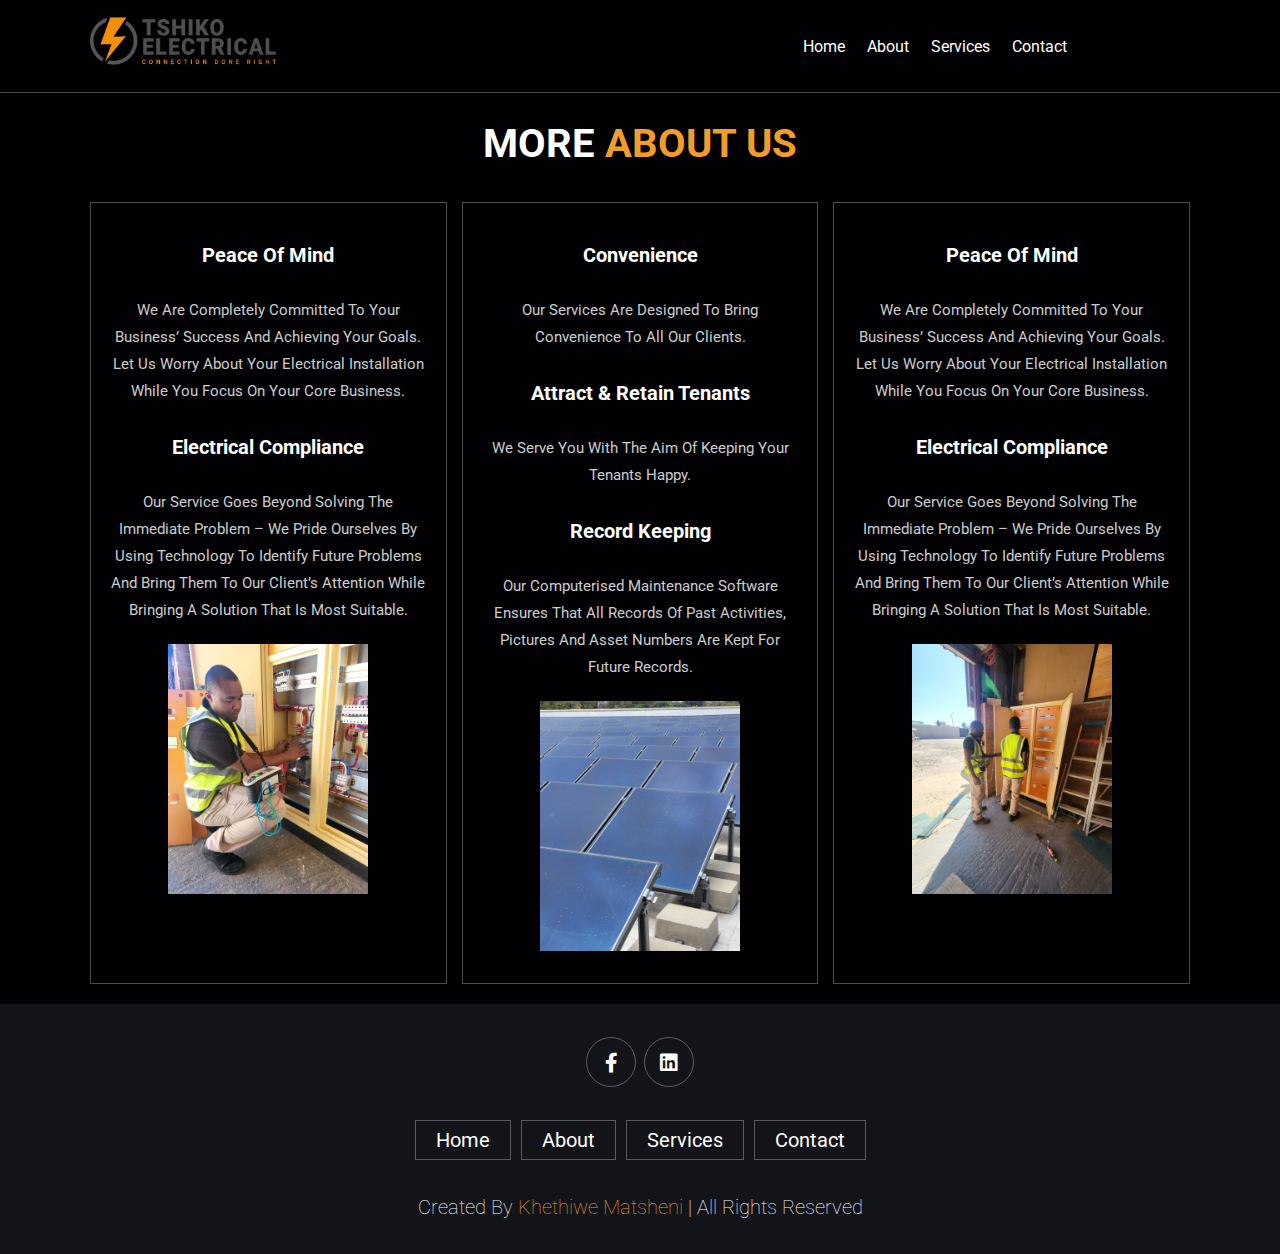
==== learn.html @ 22015bd5 "final" ====
<!DOCTYPE html>
<html lang="en">
<head>
    <meta charset="UTF-8">
    <meta http-equiv="X-UA-Compatible" content="IE=edge">
    <meta name="viewport" content="width=device-width, initial-scale=1.0">
    <title>Tshiko Electrical</title>

    <!-- font awesome cdn link  -->
    <link rel="stylesheet" href="https://cdnjs.cloudflare.com/ajax/libs/font-awesome/5.15.4/css/all.min.css">

    <!-- custom css file link  -->
    <link rel="stylesheet" href="css/style.css">

</head>
<body>
    
    <!-- header section starts  -->

    <header class="header">

    <a href="#" class="logo">
        <img src="images/IMG-20221024-WA0004.jpg" alt="">
    </a>

    <nav class="navbar" style="
        margin-left: 400px;">
            <a href="index.html">home</a>
            <a href="#about">about</a>
            <a href="#services">services</a>
            <a href="#contact">contact</a>
        </nav>

    <div class="icons">
        <div class="fas fa-bars" id="menu-btn"></div>
    </div>

    </header>

    <section class="review" id="review" style="
        margin-top: 100px;">

        <h1 class="heading"> more <span>about us</span> </h1>
    
        <div class="box-container">
    
            <div class="box">
                    <h3>Peace of Mind</h3>
                    <p>We are completely committed to
                    your business’ success and
                    achieving your goals. Let us worry
                    about your electrical installation
                    while you focus on your core
                    business.</p>

                    <h3>Electrical Compliance</h3>
                    <p>Our service goes beyond solving the
                    immediate problem – we pride
                    ourselves by using technology to
                    identify future problems and bring
                    them to our client’s attention while
                    bringing a solution that is most suitable.</p>
                
                <img src="images/IMG-20221025-WA0003.jpg" class="user" alt="">
            </div>
    
            <div class="box">
                  
                <h3>Convenience</h3>
                <p>Our services are designed to
                bring convenience to all our
                clients.</p>

                <h3>Attract &amp; Retain Tenants</h3>
                <p>We serve you with the aim of
                keeping your tenants happy.</p>

                <h3>Record Keeping</h3>
                <p>Our computerised
                maintenance software ensures
                that all records of past
                activities, pictures and asset
                numbers are kept for future
                records.</p>  
                
                <img src="images/IMG-20221024-WA0003.jpg" class="user" alt="">
            </div>
            
            <div class="box">
                    <h3>Peace of Mind</h3>
                    <p>We are completely committed to
                    your business’ success and
                    achieving your goals. Let us worry
                    about your electrical installation
                    while you focus on your core
                    business.</p>

                    <h3>Electrical Compliance</h3>
                    <p>Our service goes beyond solving the
                    immediate problem – we pride
                    ourselves by using technology to
                    identify future problems and bring
                    them to our client’s attention while
                    bringing a solution that is most suitable.</p>
                
                <img src="images/IMG-20221025-WA0005.jpg" class="user" alt="">
            </div>
    
        </div>
    
    </section>

    <!-- footer section starts  -->

    <section class="footer">

    <div class="share">
        <a href="#" class="fab fa-facebook-f"></a>
        <a href="#" class="fab fa-linkedin"></a>
    </div>

    <div class="links">
        <a href="#">home</a>
        <a href="#">about</a>
        <a href="#">services</a>
        <a href="#">contact</a>
      
    </div>

    <div class="credit">created by <span>Khethiwe Matsheni</span> | all rights reserved</div>

    </section>

    <!-- footer section ends -->

















    <!-- custom js file link  -->
    <script src="js/script.js"></script>

</body>
</html>
---- css/style.css ----
@import url('https://fonts.googleapis.com/css2?family=Roboto:wght@100;300;400;500;700&display=swap');

:root{
    --main-color:#f19c2d;
    --black:#13131a;
    --bg:#010103;
    --border:.1rem solid rgba(255,255,255,.3);
}

*{
    font-family: 'Roboto', sans-serif;
    margin:0; padding:0;
    box-sizing: border-box;
    outline: none; border:none;
    text-decoration: none;
    text-transform: capitalize;
    transition: .2s linear;
}

html{
    font-size: 62.5%;
    overflow-x: hidden;
    scroll-padding-top: 9rem;
    scroll-behavior: smooth;
}

html::-webkit-scrollbar{
    width: .8rem;
}

html::-webkit-scrollbar-track{
    background: transparent;
}

html::-webkit-scrollbar-thumb{
    background: #fff;
    border-radius: 5rem;
}

body{
    background: var(--bg);
}

section{
    padding:2rem 7%;
}

.heading{
    text-align: center;
    color:#fff;
    text-transform: uppercase;
    padding-bottom: 3.5rem;
    font-size: 4rem;
}

.heading span{
    color:var(--main-color);
    text-transform: uppercase;
}

.btn{
    margin-top: 1rem;
    display: inline-block;
    padding:.9rem 3rem;
    font-size: 1.7rem;
    color:#fff;
    background: var(--main-color);
    cursor: pointer;
}

.btn:hover{
    letter-spacing: .2rem;
}

.header{
    background: var(--bg);
    display: flex;
    align-items: center;
    justify-content: space-between;
    padding:1.5rem 7%;
    border-bottom: var(--border);
    position: fixed;
    top:0; left: 0; right: 0;
    z-index: 1000;
}

.header .logo img{
    height: 6rem;
}

.header .navbar a{
    margin:0 1rem;
    font-size: 1.6rem;
    color:#fff;
}

.header .navbar a:hover{
    color:var(--main-color);
    border-bottom: .1rem solid var(--main-color);
    padding-bottom: .5rem;
}

.header .icons div{
    color:#fff;
    cursor: pointer;
    font-size: 2.5rem;
    margin-left: 2rem;
}

.header .icons div:hover{
    color:var(--main-color);
}

#menu-btn{
    display: none;
}

.header .search-form{
    position: absolute;
    top:115%; right: 7%;
    background: #fff;
    width: 50rem;
    height: 5rem;
    display: flex;
    align-items: center;
    transform: scaleY(0);
    transform-origin: top;
}

.header .search-form.active{
    transform: scaleY(1);
}

.header .search-form input{
    height: 100%;
    width: 100%;
    font-size: 1.6rem;
    color:var(--black);
    padding:1rem;
    text-transform: none;
}

.header .search-form label{
    cursor: pointer;
    font-size: 2.2rem;
    margin-right: 1.5rem;
    color:var(--black);
}

.header .search-form label:hover{
    color:var(--main-color);
}

.header .cart-items-container{
    position: absolute;
    top:100%; right: -100%;
    height: calc(100vh - 9.5rem);
    width: 35rem;
    background: #fff;
    padding:0 1.5rem;
}

.header .cart-items-container.active{
    right: 0;
}

.header .cart-items-container .cart-item{
    position: relative;
    margin:2rem 0;
    display: flex;
    align-items: center;
    gap:1.5rem;
}

.header .cart-items-container .cart-item .fa-times{
    position: absolute;
    top:1rem; right: 1rem;
    font-size: 2rem;
    cursor: pointer;
    color: var(--black);
}

.header .cart-items-container .cart-item .fa-times:hover{
    color:var(--main-color);
}

.header .cart-items-container .cart-item img{
    height: 7rem;
}

.header .cart-items-container .cart-item .content h3{
    font-size: 2rem;
    color:var(--black);
    padding-bottom: .5rem;
}

.header .cart-items-container .cart-item .content .price{
    font-size: 1.5rem;
    color:var(--main-color);
}

.header .cart-items-container .btn{
    width: 100%;
    text-align: center;
}

.home{
    min-height: 100vh;
    display: flex;
    align-items: center;
    background:url(../images/Electrical-Wiring.jpg) no-repeat;
    background-size: cover;
    background-position: center;
}

.home .content{
    max-width: 60rem;
}

.home .content h3{
    font-size: 6rem;
    text-transform: uppercase;
    color:#fff;
}

.home .content p{
    font-size: 2rem;
    font-weight: lighter;
    line-height: 1.8;
    padding:1rem 0;
    color:#eee;
}

.about .row{
    display: flex;
    align-items: center;
    background:var(--black);
    flex-wrap: wrap;
}

.about .row .image{
    flex:1 1 45rem;
}

.about .row .image img{
    width: 100%;
}
.about .row .content{
    flex:1 1 45rem;
    padding:2rem;
}

.about .row .content h3{
    font-size: 3rem;
    color:#fff;
}

.about .row .content p{
    font-size: 1.6rem;
    color:#ccc;
    padding:1rem 0;
    line-height: 1.8;
}

.services .serv-content{
    display: flex;
    flex-wrap: wrap;
    align-items: center;
    justify-content: space-between;
}
.services .row{
    display: flex;
    align-items: center;
    background:var(--black);
    flex-wrap: wrap;
}

.services .row .image{
    flex:1 1 45rem;
}

.services .row .image img{
    width: 100%;
}
.services .row .content{
    flex:1 1 45rem;
    padding:2rem;
}

.services .row .content h3{
    font-size: 3rem;
    color:#fff;
}

.services .row .content p{
    font-size: 1.6rem;
    color:#ccc;
    padding:1rem 0;
    line-height: 1.8;
}

.services .row .content li{
    font-size: 1.6rem;
    color:#ccc;
    padding:1rem 0;
    line-height: 1.8;
}

.services .serv-content .card{
    width: calc(33% - 20px);
    background: #222;
    text-align: center;
    border-radius: 6px;
    padding: 50px 25px;
    cursor: pointer;
    transition: all 0.3s ease;
}
.services .serv-content .card .box{
    transition: all 0.3s ease;
}
.services .serv-content .card i{
    font-size: 50px;
    color: #f19c2d;
    transition: color 0.3s ease;
}

.services .serv-content .card .text{
    font-size: 25px;
    font-weight: 500;
    margin: 10px 0 7px 0;
    color:#f19c2d;
}

.services .serv-content .card{
    width: calc(50% - 10px);
    margin-bottom: 20px;
}

.review .box-container{
    display: grid;
    grid-template-columns: repeat(auto-fit, minmax(30rem, 1fr));
    gap:1.5rem;
}

.review .box-container .box{
    border:var(--border);
    text-align: center;
    padding:3rem 2rem;
}

.review .box-container .box p{
    font-size: 1.5rem;
    line-height: 1.8;
    color:#ccc;
    padding:2rem 0;
}

.review .box-container .box .user{
    height: 250px;
    width: 200px;
    object-fit: cover;
}

.review .box-container .box h3{
    padding:1rem 0;
    font-size: 2rem;
    color:#fff;
}

.review .box-container .box .stars i{
    font-size: 1.5rem;
    color:var(--main-color);
}


.contact .row{
    display: flex;
    background:var(--black);
    flex-wrap: wrap;
    gap:1rem;
}

.contact .row .map{
    flex:1 1 45rem;
    width: 100%;
    object-fit: cover;
}

.contact .row{
    flex:1 1 45rem;
    padding:5rem 2rem;
    text-align: center;
    color: #f19c2d;
}

.contact .row h3{
    text-transform: uppercase;
    font-size: 3.5rem;
    color:#fff;
}

.contact .row p{
    font-size: medium;
    color: white;
}

.contact .row head{
    height: 30px;
}

.contact .row .inputBox{
    display: flex;
    align-items: center;
    margin-top: 2rem;
    margin-bottom: 2rem;
    background:var(--bg);
    border:var(--border);
}

.contact .row .inputBox span{
    color:#fff;
    font-size: 2rem;
    padding-left: 2rem;
}

.contact .row .inputBox input{
    width: 100%;
    padding:2rem;
    font-size: 1.7rem;
    color:#fff;
    text-transform: none;
    background:none;
}


.footer{
    background:var(--black);
    text-align: center;
}

.footer .share{
    padding:1rem 0;
}

.footer .share a{
    height: 5rem;
    width: 5rem;
    line-height: 5rem;
    font-size: 2rem;
    color:#fff;
    border:var(--border);
    margin:.3rem;
    border-radius: 50%;
}

.footer .share a:hover{
    background-color: var(--main-color);
}

.footer .links{
    display: flex;
    justify-content: center;
    flex-wrap: wrap;
    padding:2rem 0;
    gap:1rem;
}

.footer .links a{
    padding:.7rem 2rem;
    color:#fff;
    border:var(--border);
    font-size: 2rem;
}

.footer .links a:hover{
    background:var(--main-color);
}

.footer .credit{
    font-size: 2rem;
    color:#fff;
    font-weight: lighter;
    padding:1.5rem;
}

.footer .credit span{
    color:var(--main-color);
}













/* media queries  */
@media (max-width:991px){

    html{
        font-size: 55%;
    }

    .header{
        padding:1.5rem 2rem;
    }

    section{
        padding:2rem;
    }

}

@media (max-width:768px){

    #menu-btn{
        display: inline-block;
    }

    .header .navbar{
        position: absolute;
        top:100%; right: -100%;
        background: #fff;
        width: 30rem;
        height: calc(100vh - 9.5rem);
    }

    .header .navbar.active{
        right:0;
    }

    .header .navbar a{
        color:var(--black);
        display: block;
        margin:1.5rem;
        padding:.5rem;
        font-size: 2rem;
    }

    .header .search-form{
        width: 90%;
        right: 2rem;
    }

    .home{
        background-position: left;
        justify-content: center;
        text-align: center;
    }

    .home .content h3{
        font-size: 4.5rem;
    }

    .home .content p{
        font-size: 1.5rem;
    }

}

@media (max-width:450px){

    html{
        font-size: 50%;
    }

}
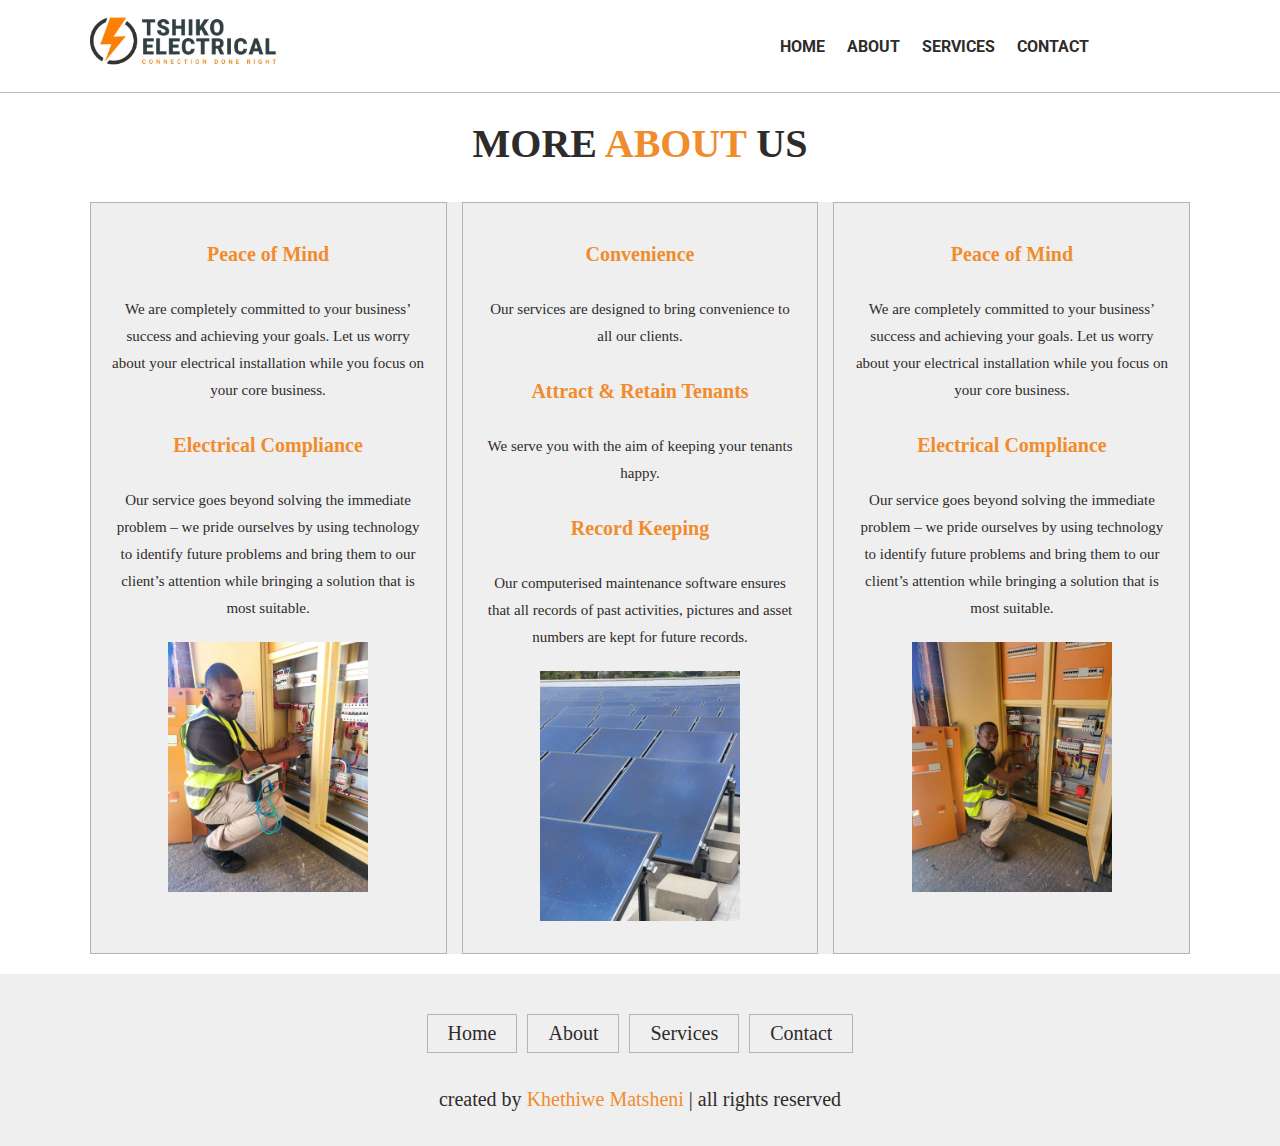
==== commit 6b0cdb69: "Add files via upload" ====
--- a/learn.html
+++ b/learn.html
@@ -1,156 +1,151 @@
-<!DOCTYPE html>
-<html lang="en">
-<head>
-    <meta charset="UTF-8">
-    <meta http-equiv="X-UA-Compatible" content="IE=edge">
-    <meta name="viewport" content="width=device-width, initial-scale=1.0">
-    <title>Tshiko Electrical</title>
-
-    <!-- font awesome cdn link  -->
-    <link rel="stylesheet" href="https://cdnjs.cloudflare.com/ajax/libs/font-awesome/5.15.4/css/all.min.css">
-
-    <!-- custom css file link  -->
-    <link rel="stylesheet" href="css/style.css">
-
-</head>
-<body>
-    
-    <!-- header section starts  -->
-
-    <header class="header">
-
-    <a href="#" class="logo">
-        <img src="images/IMG-20221024-WA0004.jpg" alt="">
-    </a>
-
-    <nav class="navbar" style="
-        margin-left: 400px;">
-            <a href="index.html">home</a>
-            <a href="#about">about</a>
-            <a href="#services">services</a>
-            <a href="#contact">contact</a>
-        </nav>
-
-    <div class="icons">
-        <div class="fas fa-bars" id="menu-btn"></div>
-    </div>
-
-    </header>
-
-    <section class="review" id="review" style="
-        margin-top: 100px;">
-
-        <h1 class="heading"> more <span>about us</span> </h1>
-    
-        <div class="box-container">
-    
-            <div class="box">
-                    <h3>Peace of Mind</h3>
-                    <p>We are completely committed to
-                    your business’ success and
-                    achieving your goals. Let us worry
-                    about your electrical installation
-                    while you focus on your core
-                    business.</p>
-
-                    <h3>Electrical Compliance</h3>
-                    <p>Our service goes beyond solving the
-                    immediate problem – we pride
-                    ourselves by using technology to
-                    identify future problems and bring
-                    them to our client’s attention while
-                    bringing a solution that is most suitable.</p>
-                
-                <img src="images/IMG-20221025-WA0003.jpg" class="user" alt="">
-            </div>
-    
-            <div class="box">
-                  
-                <h3>Convenience</h3>
-                <p>Our services are designed to
-                bring convenience to all our
-                clients.</p>
-
-                <h3>Attract &amp; Retain Tenants</h3>
-                <p>We serve you with the aim of
-                keeping your tenants happy.</p>
-
-                <h3>Record Keeping</h3>
-                <p>Our computerised
-                maintenance software ensures
-                that all records of past
-                activities, pictures and asset
-                numbers are kept for future
-                records.</p>  
-                
-                <img src="images/IMG-20221024-WA0003.jpg" class="user" alt="">
-            </div>
-            
-            <div class="box">
-                    <h3>Peace of Mind</h3>
-                    <p>We are completely committed to
-                    your business’ success and
-                    achieving your goals. Let us worry
-                    about your electrical installation
-                    while you focus on your core
-                    business.</p>
-
-                    <h3>Electrical Compliance</h3>
-                    <p>Our service goes beyond solving the
-                    immediate problem – we pride
-                    ourselves by using technology to
-                    identify future problems and bring
-                    them to our client’s attention while
-                    bringing a solution that is most suitable.</p>
-                
-                <img src="images/IMG-20221025-WA0005.jpg" class="user" alt="">
-            </div>
-    
-        </div>
-    
-    </section>
-
-    <!-- footer section starts  -->
-
-    <section class="footer">
-
-    <div class="share">
-        <a href="#" class="fab fa-facebook-f"></a>
-        <a href="#" class="fab fa-linkedin"></a>
-    </div>
-
-    <div class="links">
-        <a href="#">home</a>
-        <a href="#">about</a>
-        <a href="#">services</a>
-        <a href="#">contact</a>
-      
-    </div>
-
-    <div class="credit">created by <span>Khethiwe Matsheni</span> | all rights reserved</div>
-
-    </section>
-
-    <!-- footer section ends -->
-
-
-
-
-
-
-
-
-
-
-
-
-
-
-
-
-
-    <!-- custom js file link  -->
-    <script src="js/script.js"></script>
-
-</body>
+<!DOCTYPE html>
+<html lang="en">
+<head>
+    <meta charset="UTF-8">
+    <meta http-equiv="X-UA-Compatible" content="IE=edge">
+    <meta name="viewport" content="width=device-width, initial-scale=1.0">
+    <title>Tshiko Electrical</title>
+
+    <!-- font awesome cdn link  -->
+    <link rel="stylesheet" href="https://cdnjs.cloudflare.com/ajax/libs/font-awesome/5.15.4/css/all.min.css">
+
+    <!-- custom css file link  -->
+    <link rel="stylesheet" href="css/style.css">
+
+</head>
+<body>
+    
+    <!-- header section starts  -->
+
+    <header class="header">
+
+    <a href="#" class="logo">
+        <img src="images/IMG-20221024-WA0005.jpg" alt="">
+    </a>
+
+    <nav class="navbar" style="
+        margin-left: 400px;">
+            <a href="index.html"><b>home</b></a>
+            <a href="#about"><b>about</b></a>
+            <a href="#services"><b>services</b></a>
+            <a href="#contact"><b>contact</b></a>
+        </nav>
+
+    <div class="icons">
+        <div class="fas fa-bars" id="menu-btn"></div>
+    </div>
+
+    </header>
+
+    <section class="review" id="review" style="
+        margin-top: 100px;">
+
+        <h1 class="heading"> more <span>about</span> us </h1>
+    
+        <div class="box-container">
+    
+            <div class="box">
+                    <h3>Peace of Mind</h3>
+                    <p>We are completely committed to
+                    your business’ success and
+                    achieving your goals. Let us worry
+                    about your electrical installation
+                    while you focus on your core
+                    business.</p>
+
+                    <h3>Electrical Compliance</h3>
+                    <p>Our service goes beyond solving the
+                    immediate problem – we pride
+                    ourselves by using technology to
+                    identify future problems and bring
+                    them to our client’s attention while
+                    bringing a solution that is most suitable.</p>
+                
+                <img src="images/IMG-20221025-WA0003.jpg" class="user" alt="">
+            </div>
+    
+            <div class="box">
+                  
+                <h3>Convenience</h3>
+                <p>Our services are designed to
+                bring convenience to all our
+                clients.</p>
+
+                <h3>Attract &amp; Retain Tenants</h3>
+                <p>We serve you with the aim of
+                keeping your tenants happy.</p>
+
+                <h3>Record Keeping</h3>
+                <p>Our computerised
+                maintenance software ensures
+                that all records of past
+                activities, pictures and asset
+                numbers are kept for future
+                records.</p>  
+                
+                <img src="images/IMG-20221024-WA0003.jpg" class="user" alt="">
+            </div>
+            
+            <div class="box">
+                    <h3>Peace of Mind</h3>
+                    <p>We are completely committed to
+                    your business’ success and
+                    achieving your goals. Let us worry
+                    about your electrical installation
+                    while you focus on your core
+                    business.</p>
+
+                    <h3>Electrical Compliance</h3>
+                    <p>Our service goes beyond solving the
+                    immediate problem – we pride
+                    ourselves by using technology to
+                    identify future problems and bring
+                    them to our client’s attention while
+                    bringing a solution that is most suitable.</p>
+                
+                <img src="images/IMG-20221025-WA0004.jpg" class="user" alt="">
+            </div>
+    
+        </div>
+    
+    </section>
+
+    <!-- footer section starts  -->
+
+    <section class="footer">
+
+    <div class="links">
+        <a href="index.html">Home</a>
+        <a href="#">About</a>
+        <a href="#">Services</a>
+        <a href="#">Contact</a>
+      
+    </div>
+
+    <div class="credit">created by <span>Khethiwe Matsheni</span> | all rights reserved</div>
+
+    </section>
+
+    <!-- footer section ends -->
+
+
+
+
+
+
+
+
+
+
+
+
+
+
+
+
+
+    <!-- custom js file link  -->
+    <script src="js/script.js"></script>
+
+</body>
 </html>--- a/css/style.css
+++ b/css/style.css
@@ -1,573 +1,588 @@
-@import url('https://fonts.googleapis.com/css2?family=Roboto:wght@100;300;400;500;700&display=swap');
-
-:root{
-    --main-color:#f19c2d;
-    --black:#13131a;
-    --bg:#010103;
-    --border:.1rem solid rgba(255,255,255,.3);
-}
-
-*{
-    font-family: 'Roboto', sans-serif;
-    margin:0; padding:0;
-    box-sizing: border-box;
-    outline: none; border:none;
-    text-decoration: none;
-    text-transform: capitalize;
-    transition: .2s linear;
-}
-
-html{
-    font-size: 62.5%;
-    overflow-x: hidden;
-    scroll-padding-top: 9rem;
-    scroll-behavior: smooth;
-}
-
-html::-webkit-scrollbar{
-    width: .8rem;
-}
-
-html::-webkit-scrollbar-track{
-    background: transparent;
-}
-
-html::-webkit-scrollbar-thumb{
-    background: #fff;
-    border-radius: 5rem;
-}
-
-body{
-    background: var(--bg);
-}
-
-section{
-    padding:2rem 7%;
-}
-
-.heading{
-    text-align: center;
-    color:#fff;
-    text-transform: uppercase;
-    padding-bottom: 3.5rem;
-    font-size: 4rem;
-}
-
-.heading span{
-    color:var(--main-color);
-    text-transform: uppercase;
-}
-
-.btn{
-    margin-top: 1rem;
-    display: inline-block;
-    padding:.9rem 3rem;
-    font-size: 1.7rem;
-    color:#fff;
-    background: var(--main-color);
-    cursor: pointer;
-}
-
-.btn:hover{
-    letter-spacing: .2rem;
-}
-
-.header{
-    background: var(--bg);
-    display: flex;
-    align-items: center;
-    justify-content: space-between;
-    padding:1.5rem 7%;
-    border-bottom: var(--border);
-    position: fixed;
-    top:0; left: 0; right: 0;
-    z-index: 1000;
-}
-
-.header .logo img{
-    height: 6rem;
-}
-
-.header .navbar a{
-    margin:0 1rem;
-    font-size: 1.6rem;
-    color:#fff;
-}
-
-.header .navbar a:hover{
-    color:var(--main-color);
-    border-bottom: .1rem solid var(--main-color);
-    padding-bottom: .5rem;
-}
-
-.header .icons div{
-    color:#fff;
-    cursor: pointer;
-    font-size: 2.5rem;
-    margin-left: 2rem;
-}
-
-.header .icons div:hover{
-    color:var(--main-color);
-}
-
-#menu-btn{
-    display: none;
-}
-
-.header .search-form{
-    position: absolute;
-    top:115%; right: 7%;
-    background: #fff;
-    width: 50rem;
-    height: 5rem;
-    display: flex;
-    align-items: center;
-    transform: scaleY(0);
-    transform-origin: top;
-}
-
-.header .search-form.active{
-    transform: scaleY(1);
-}
-
-.header .search-form input{
-    height: 100%;
-    width: 100%;
-    font-size: 1.6rem;
-    color:var(--black);
-    padding:1rem;
-    text-transform: none;
-}
-
-.header .search-form label{
-    cursor: pointer;
-    font-size: 2.2rem;
-    margin-right: 1.5rem;
-    color:var(--black);
-}
-
-.header .search-form label:hover{
-    color:var(--main-color);
-}
-
-.header .cart-items-container{
-    position: absolute;
-    top:100%; right: -100%;
-    height: calc(100vh - 9.5rem);
-    width: 35rem;
-    background: #fff;
-    padding:0 1.5rem;
-}
-
-.header .cart-items-container.active{
-    right: 0;
-}
-
-.header .cart-items-container .cart-item{
-    position: relative;
-    margin:2rem 0;
-    display: flex;
-    align-items: center;
-    gap:1.5rem;
-}
-
-.header .cart-items-container .cart-item .fa-times{
-    position: absolute;
-    top:1rem; right: 1rem;
-    font-size: 2rem;
-    cursor: pointer;
-    color: var(--black);
-}
-
-.header .cart-items-container .cart-item .fa-times:hover{
-    color:var(--main-color);
-}
-
-.header .cart-items-container .cart-item img{
-    height: 7rem;
-}
-
-.header .cart-items-container .cart-item .content h3{
-    font-size: 2rem;
-    color:var(--black);
-    padding-bottom: .5rem;
-}
-
-.header .cart-items-container .cart-item .content .price{
-    font-size: 1.5rem;
-    color:var(--main-color);
-}
-
-.header .cart-items-container .btn{
-    width: 100%;
-    text-align: center;
-}
-
-.home{
-    min-height: 100vh;
-    display: flex;
-    align-items: center;
-    background:url(../images/Electrical-Wiring.jpg) no-repeat;
-    background-size: cover;
-    background-position: center;
-}
-
-.home .content{
-    max-width: 60rem;
-}
-
-.home .content h3{
-    font-size: 6rem;
-    text-transform: uppercase;
-    color:#fff;
-}
-
-.home .content p{
-    font-size: 2rem;
-    font-weight: lighter;
-    line-height: 1.8;
-    padding:1rem 0;
-    color:#eee;
-}
-
-.about .row{
-    display: flex;
-    align-items: center;
-    background:var(--black);
-    flex-wrap: wrap;
-}
-
-.about .row .image{
-    flex:1 1 45rem;
-}
-
-.about .row .image img{
-    width: 100%;
-}
-.about .row .content{
-    flex:1 1 45rem;
-    padding:2rem;
-}
-
-.about .row .content h3{
-    font-size: 3rem;
-    color:#fff;
-}
-
-.about .row .content p{
-    font-size: 1.6rem;
-    color:#ccc;
-    padding:1rem 0;
-    line-height: 1.8;
-}
-
-.services .serv-content{
-    display: flex;
-    flex-wrap: wrap;
-    align-items: center;
-    justify-content: space-between;
-}
-.services .row{
-    display: flex;
-    align-items: center;
-    background:var(--black);
-    flex-wrap: wrap;
-}
-
-.services .row .image{
-    flex:1 1 45rem;
-}
-
-.services .row .image img{
-    width: 100%;
-}
-.services .row .content{
-    flex:1 1 45rem;
-    padding:2rem;
-}
-
-.services .row .content h3{
-    font-size: 3rem;
-    color:#fff;
-}
-
-.services .row .content p{
-    font-size: 1.6rem;
-    color:#ccc;
-    padding:1rem 0;
-    line-height: 1.8;
-}
-
-.services .row .content li{
-    font-size: 1.6rem;
-    color:#ccc;
-    padding:1rem 0;
-    line-height: 1.8;
-}
-
-.services .serv-content .card{
-    width: calc(33% - 20px);
-    background: #222;
-    text-align: center;
-    border-radius: 6px;
-    padding: 50px 25px;
-    cursor: pointer;
-    transition: all 0.3s ease;
-}
-.services .serv-content .card .box{
-    transition: all 0.3s ease;
-}
-.services .serv-content .card i{
-    font-size: 50px;
-    color: #f19c2d;
-    transition: color 0.3s ease;
-}
-
-.services .serv-content .card .text{
-    font-size: 25px;
-    font-weight: 500;
-    margin: 10px 0 7px 0;
-    color:#f19c2d;
-}
-
-.services .serv-content .card{
-    width: calc(50% - 10px);
-    margin-bottom: 20px;
-}
-
-.review .box-container{
-    display: grid;
-    grid-template-columns: repeat(auto-fit, minmax(30rem, 1fr));
-    gap:1.5rem;
-}
-
-.review .box-container .box{
-    border:var(--border);
-    text-align: center;
-    padding:3rem 2rem;
-}
-
-.review .box-container .box p{
-    font-size: 1.5rem;
-    line-height: 1.8;
-    color:#ccc;
-    padding:2rem 0;
-}
-
-.review .box-container .box .user{
-    height: 250px;
-    width: 200px;
-    object-fit: cover;
-}
-
-.review .box-container .box h3{
-    padding:1rem 0;
-    font-size: 2rem;
-    color:#fff;
-}
-
-.review .box-container .box .stars i{
-    font-size: 1.5rem;
-    color:var(--main-color);
-}
-
-
-.contact .row{
-    display: flex;
-    background:var(--black);
-    flex-wrap: wrap;
-    gap:1rem;
-}
-
-.contact .row .map{
-    flex:1 1 45rem;
-    width: 100%;
-    object-fit: cover;
-}
-
-.contact .row{
-    flex:1 1 45rem;
-    padding:5rem 2rem;
-    text-align: center;
-    color: #f19c2d;
-}
-
-.contact .row h3{
-    text-transform: uppercase;
-    font-size: 3.5rem;
-    color:#fff;
-}
-
-.contact .row p{
-    font-size: medium;
-    color: white;
-}
-
-.contact .row head{
-    height: 30px;
-}
-
-.contact .row .inputBox{
-    display: flex;
-    align-items: center;
-    margin-top: 2rem;
-    margin-bottom: 2rem;
-    background:var(--bg);
-    border:var(--border);
-}
-
-.contact .row .inputBox span{
-    color:#fff;
-    font-size: 2rem;
-    padding-left: 2rem;
-}
-
-.contact .row .inputBox input{
-    width: 100%;
-    padding:2rem;
-    font-size: 1.7rem;
-    color:#fff;
-    text-transform: none;
-    background:none;
-}
-
-
-.footer{
-    background:var(--black);
-    text-align: center;
-}
-
-.footer .share{
-    padding:1rem 0;
-}
-
-.footer .share a{
-    height: 5rem;
-    width: 5rem;
-    line-height: 5rem;
-    font-size: 2rem;
-    color:#fff;
-    border:var(--border);
-    margin:.3rem;
-    border-radius: 50%;
-}
-
-.footer .share a:hover{
-    background-color: var(--main-color);
-}
-
-.footer .links{
-    display: flex;
-    justify-content: center;
-    flex-wrap: wrap;
-    padding:2rem 0;
-    gap:1rem;
-}
-
-.footer .links a{
-    padding:.7rem 2rem;
-    color:#fff;
-    border:var(--border);
-    font-size: 2rem;
-}
-
-.footer .links a:hover{
-    background:var(--main-color);
-}
-
-.footer .credit{
-    font-size: 2rem;
-    color:#fff;
-    font-weight: lighter;
-    padding:1.5rem;
-}
-
-.footer .credit span{
-    color:var(--main-color);
-}
-
-
-
-
-
-
-
-
-
-
-
-
-
-/* media queries  */
-@media (max-width:991px){
-
-    html{
-        font-size: 55%;
-    }
-
-    .header{
-        padding:1.5rem 2rem;
-    }
-
-    section{
-        padding:2rem;
-    }
-
-}
-
-@media (max-width:768px){
-
-    #menu-btn{
-        display: inline-block;
-    }
-
-    .header .navbar{
-        position: absolute;
-        top:100%; right: -100%;
-        background: #fff;
-        width: 30rem;
-        height: calc(100vh - 9.5rem);
-    }
-
-    .header .navbar.active{
-        right:0;
-    }
-
-    .header .navbar a{
-        color:var(--black);
-        display: block;
-        margin:1.5rem;
-        padding:.5rem;
-        font-size: 2rem;
-    }
-
-    .header .search-form{
-        width: 90%;
-        right: 2rem;
-    }
-
-    .home{
-        background-position: left;
-        justify-content: center;
-        text-align: center;
-    }
-
-    .home .content h3{
-        font-size: 4.5rem;
-    }
-
-    .home .content p{
-        font-size: 1.5rem;
-    }
-
-}
-
-@media (max-width:450px){
-
-    html{
-        font-size: 50%;
-    }
-
-}
-
+@import url('https://fonts.googleapis.com/css2?family=Roboto:wght@100;300;400;500;700&display=swap');
+
+:root{
+    --main-color:#f18c2d;
+    --grayblack:rgb(46, 43, 43);
+    --bg:white;
+    --border:.1rem solid rgba(43, 41, 41, 0.3);
+}
+
+*{
+    margin:0; padding:0;
+    box-sizing: border-box;
+    outline: none; border:none;
+    text-decoration: none;
+    transition: .2s linear;
+}
+
+html{
+    font-size: 62.5%;
+    overflow-x: hidden;
+    scroll-padding-top: 9rem;
+    scroll-behavior: smooth;
+}
+
+html::-webkit-scrollbar{
+    width: .8rem;
+}
+
+html::-webkit-scrollbar-track{
+    background: transparent;
+}
+
+html::-webkit-scrollbar-thumb{
+    background: rgb(46, 43, 43);
+    border-radius: 5rem;
+}
+
+body{
+    background: var(--bg);
+}
+
+section{
+    padding:2rem 7%;
+}
+
+.heading{
+    text-align: center;
+    color:rgb(46, 43, 43);
+    text-transform: uppercase;
+    padding-bottom: 3.5rem;
+    font-size: 4rem;
+}
+
+.heading span{
+    color:var(--main-color);
+    text-transform: uppercase;
+}
+
+.btn{
+    margin-top: 1rem;
+    display: inline-block;
+    padding:.9rem 3rem;
+    font-size: 1.7rem;
+    color:rgb(46, 43, 43);
+    background: var(--main-color);
+    cursor: pointer;
+}
+
+.btn:hover{
+    letter-spacing: .2rem;
+}
+
+.header{
+    font-family: 'Roboto', sans-serif;
+    background: var(--bg);
+    display: flex;
+    align-items: center;
+    justify-content: space-between;
+    padding:1.5rem 7%;
+    border-bottom: var(--border);
+    position: fixed;
+    top:0; left: 0; right: 0;
+    z-index: 1000;
+}
+
+.header .logo img{
+    height: 6rem;
+}
+
+.header .navbar a{
+    text-transform: uppercase;
+    margin:0 1rem;
+    font-size: 1.6rem;
+    color:rgb(46, 43, 43);
+}
+
+.header .navbar a:hover{
+    color:var(--main-color);
+    border-bottom: .1rem solid var(--main-color);
+    padding-bottom: .5rem;
+}
+
+.header .icons div{
+    color:rgb(46, 43, 43);
+    cursor: pointer;
+    font-size: 2.5rem;
+    margin-left: 2rem;
+}
+
+.header .icons div:hover{
+    color:var(--main-color);
+}
+
+#menu-btn{
+    display: none;
+}
+
+.header .search-form{
+    position: absolute;
+    top:115%; right: 7%;
+    background: rgb(46, 43, 43);
+    width: 50rem;
+    height: 5rem;
+    display: flex;
+    align-items: center;
+    transform: scaleY(0);
+    transform-origin: top;
+}
+
+.header .search-form.active{
+    transform: scaleY(1);
+}
+
+.header .search-form input{
+    height: 100%;
+    width: 100%;
+    font-size: 1.6rem;
+    color:var(--grayblack);
+    padding:1rem;
+    text-transform: none;
+}
+
+.header .search-form label{
+    cursor: pointer;
+    font-size: 2.2rem;
+    margin-right: 1.5rem;
+    color:var(--grayblack);
+}
+
+.header .search-form label:hover{
+    color:var(--main-color);
+}
+
+.header .cart-items-container{
+    position: absolute;
+    top:100%; right: -100%;
+    height: calc(100vh - 9.5rem);
+    width: 35rem;
+    background:rgb(46, 43, 43);
+    padding:0 1.5rem;
+}
+
+.header .cart-items-container.active{
+    right: 0;
+}
+
+.header .cart-items-container .cart-item{
+    position: relative;
+    margin:2rem 0;
+    display: flex;
+    align-items: center;
+    gap:1.5rem;
+}
+
+.header .cart-items-container .cart-item .fa-times{
+    position: absolute;
+    top:1rem; right: 1rem;
+    font-size: 2rem;
+    cursor: pointer;
+    color: var(--grayblack);
+}
+
+.header .cart-items-container .cart-item .fa-times:hover{
+    color:var(--main-color);
+}
+
+.header .cart-items-container .cart-item img{
+    height: 7rem;
+}
+
+.header .cart-items-container .cart-item .content h3{
+    font-size: 2rem;
+    color:var(--grayblack);
+    padding-bottom: .5rem;
+}
+
+.header .cart-items-container .cart-item .content .price{
+    font-size: 1.5rem;
+    color:var(--main-color);
+}
+
+.header .cart-items-container .btn{
+    width: 100%;
+    text-align: center;
+}
+
+.home{
+    min-height: 100vh;
+    display: flex;
+    align-items: center;
+    background:url(../images/IMG_20221027_120402.jpg) no-repeat;
+    background-size: cover;
+    background-position: center;
+}
+
+.home .content{
+    max-width: 60rem;
+}
+
+.home .content h3{
+    font-family: Cambria, Cochin, Georgia, Times, 'Times New Roman', serif;
+    font-size: 6rem;
+    text-transform: uppercase;
+    color:black;
+}
+
+.home .content p{
+    font-family: Cambria, Cochin, Georgia, Times, 'Times New Roman', serif;
+    font-size: 2rem;
+    font-weight: lighter;
+    line-height: 1.8;
+    padding:1rem 0;
+    color:black;
+}
+
+.about .row{
+    display: flex;
+    align-items: center;
+    background:rgba(0, 0, 0, 0.062);
+    flex-wrap: wrap;
+}
+
+.about .row .image{
+    flex:1 1 45rem;
+}
+
+.about .row .image img{
+    width: 100%;
+    height: 400px;
+}
+.about .row .content{
+    flex:1 1 45rem;
+    padding:2rem;
+}
+
+.about .row .content h3{
+    font-family: Cambria, Cochin, Georgia, Times, 'Times New Roman', serif;
+    font-size: 3rem;
+    color:rgb(46, 43, 43);
+}
+
+.about .row .content p{
+    font-family: Cambria, Cochin, Georgia, Times, 'Times New Roman', serif;
+    font-size: 1.6rem;
+    color:rgb(46, 43, 43);
+    padding:1rem 0;
+    line-height: 1.8;
+}
+
+.services .serv-content{
+    display: flex;
+    flex-wrap: wrap;
+    align-items: center;
+    justify-content: space-between;
+}
+.services .row{
+    display: flex;
+    align-items: center;
+    background:rgba(0, 0, 0, 0.062);
+    flex-wrap: wrap;
+}
+
+.services .row .image{
+    flex:1 1 45rem;
+}
+
+.services .row .image img{
+    width: 100%;
+}
+.services .row .content{
+    flex:1 1 45rem;
+    padding:2rem;
+}
+
+.services .row .content h3{
+    font-family: Cambria, Cochin, Georgia, Times, 'Times New Roman', serif;
+    font-size: 3rem;
+    color:rgb(46, 43, 43);
+}
+
+.services .row .content p{
+    font-family: Cambria, Cochin, Georgia, Times, 'Times New Roman', serif;
+    font-size: 1.6rem;
+    color:rgb(46, 43, 43);
+    padding:1rem 0;
+    line-height: 1.8;
+}
+
+.services .row .content li{
+    font-family: Cambria, Cochin, Georgia, Times, 'Times New Roman', serif;
+    font-size: 1.6rem;
+    color:rgb(46, 43, 43);
+    padding:1rem 0;
+    line-height: 1.8;
+}
+
+.services .serv-content .card{
+    width: calc(33% - 20px);
+    background: rgb(2 2 2 / 45%);
+    text-align: center;
+    border-radius: 6px;
+    padding: 50px 25px;
+    cursor: pointer;
+    transition: all 0.3s ease;
+}
+.services .serv-content .card .box{
+    transition: all 0.3s ease;
+}
+.services .serv-content .card i{
+    font-size: 50px;
+    color: #f18c2d;
+    transition: color 0.3s ease;
+}
+
+.services .serv-content .card .text{
+    font-family: Cambria, Cochin, Georgia, Times, 'Times New Roman', serif;
+    font-size: 25px;
+    font-weight: 500;
+    margin: 10px 0 7px 0;
+    color:#f18c2d;
+}
+
+.services .serv-content .card{
+    width: calc(50% - 10px);
+    margin-bottom: 20px;
+}
+
+.review .box-container{
+    background-color: rgba(0, 0, 0, 0.062);
+    display: grid;
+    grid-template-columns: repeat(auto-fit, minmax(30rem, 1fr));
+    gap:1.5rem;
+}
+
+.review .box-container .box{
+    border:var(--border);
+    text-align: center;
+    padding:3rem 2rem;
+}
+
+.review .box-container .box p{
+    font-family: Cambria, Cochin, Georgia, Times, 'Times New Roman', serif;
+    font-size: 1.5rem;
+    line-height: 1.8;
+    color:rgb(46, 43, 43);
+    padding:2rem 0;
+}
+
+.review .box-container .box .user{
+    height: 250px;
+    width: 200px;
+    object-fit: cover;
+}
+
+.review .box-container .box h3{
+    font-family: Cambria, Cochin, Georgia, Times, 'Times New Roman', serif;
+    padding:1rem 0;
+    font-size: 2rem;
+    color: #f18c2d;
+}
+
+.review .box-container .box .stars i{
+    font-size: 1.5rem;
+    color:var(--main-color);
+}
+
+
+.contact .row{
+    display: flex;
+    background:var(--black);
+    flex-wrap: wrap;
+    gap:1rem;
+}
+
+.contact .row .map{
+    flex:1 1 45rem;
+    width: 100%;
+    object-fit: cover;
+}
+
+.contact .row{
+    background-color: rgba(0, 0, 0, 0.062);
+    flex:1 1 45rem;
+    padding:5rem 2rem;
+    text-align: center;
+    color: #f18c2d;
+}
+
+.contact .row h3{
+    font-family: Cambria, Cochin, Georgia, Times, 'Times New Roman', serif;
+    text-transform: uppercase;
+    font-size: 3.5rem;
+    color:rgb(46, 43, 43);
+}
+
+.contact .row p{
+    font-family: Cambria, Cochin, Georgia, Times, 'Times New Roman', serif;
+    font-size: medium;
+    color: rgb(46, 43, 43);
+}
+
+.contact .row head{
+    height: 30px;
+}
+
+.contact .row .inputBox{
+    display: flex;
+    align-items: center;
+    margin-top: 2rem;
+    margin-bottom: 2rem;
+    background:var(--bg);
+    border:var(--border);
+}
+
+.contact .row .inputBox span{
+    color:rgb(46, 43, 43);
+    font-size: 2rem;
+    padding-left: 2rem;
+}
+
+.contact .row .inputBox input{
+    width: 100%;
+    padding:2rem;
+    font-size: 1.7rem;
+    color:rgb(46, 43, 43);
+    text-transform: none;
+    background:none;
+}
+
+
+.footer{
+    background:rgba(0, 0, 0, 0.062);
+    text-align: center;
+}
+
+.footer .share{
+    padding:1rem 0;
+}
+
+.footer .share a{
+    height: 5rem;
+    width: 5rem;
+    line-height: 5rem;
+    font-size: 2rem;
+    color:rgb(46, 43, 43);
+    border:var(--border);
+    margin:.3rem;
+    border-radius: 50%;
+}
+
+.footer .share a:hover{
+    background-color: var(--main-color);
+}
+
+.footer .links{
+    display: flex;
+    justify-content: center;
+    flex-wrap: wrap;
+    padding:2rem 0;
+    gap:1rem;
+}
+
+.footer .links a{
+    padding:.7rem 2rem;
+    color:rgb(46, 43, 43);
+    border:var(--border);
+    font-size: 2rem;
+}
+
+.footer .links a:hover{
+    background:var(--main-color);
+}
+
+.footer .credit{
+    font-size: 2rem;
+    color:rgb(46, 43, 43);
+    font-weight: lighter;
+    padding:1.5rem;
+}
+
+.footer .credit span{
+    color:var(--main-color);
+}
+
+
+
+
+
+
+
+
+
+
+
+
+
+/* media queries  */
+@media (max-width:991px){
+
+    html{
+        font-size: 55%;
+    }
+
+    .header{
+        padding:1.5rem 2rem;
+    }
+
+    section{
+        padding:2rem;
+    }
+
+}
+
+@media (max-width:768px){
+
+    #menu-btn{
+        display: inline-block;
+    }
+
+    .header .navbar{
+        position: absolute;
+        top:100%; right: -100%;
+        background: rgba(0, 0, 0, 0.5);
+        width: 30rem;
+        height: calc(100vh - 9.5rem);
+    }
+
+    .header .navbar.active{
+        right:0;
+    }
+
+    .header .navbar a{
+        color:white;
+        display: block;
+        margin:1.5rem;
+        padding:.5rem;
+        font-size: 2rem;
+    }
+
+    .header .search-form{
+        width: 90%;
+        right: 2rem;
+    }
+
+    .home{
+        background-position: left;
+        justify-content: center;
+        text-align: center;
+    }
+
+    .home .content h3{
+        font-size: 4.5rem;
+    }
+
+    .home .content p{
+        font-size: 0.rem;
+    }
+
+}
+
+@media (max-width:450px){
+
+    html{
+        font-size: 50%;
+    }
+
+}
+
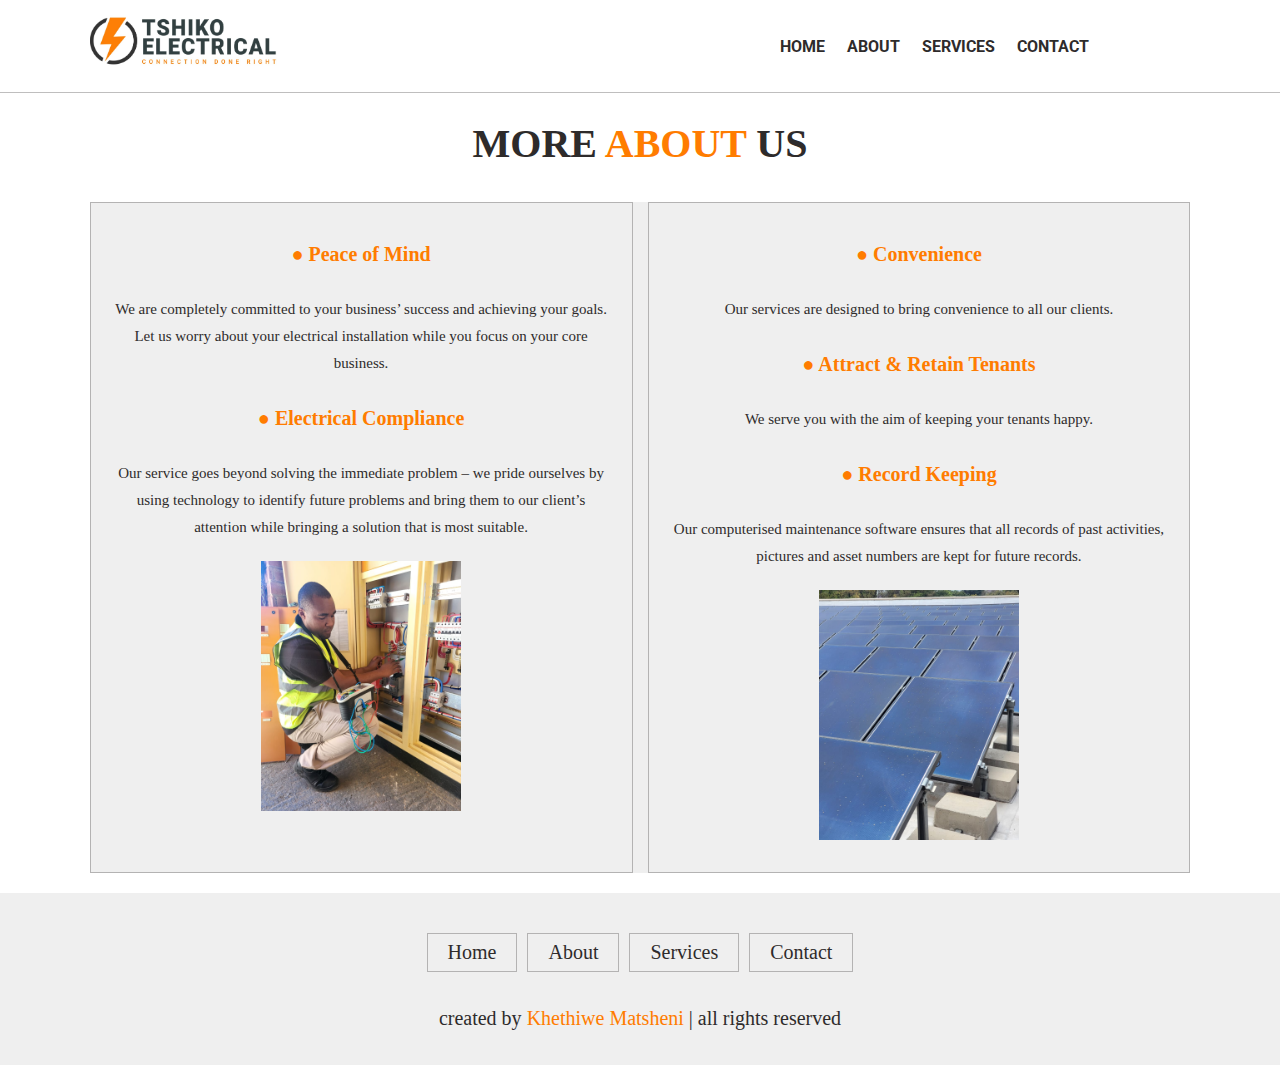
==== commit 528a24c6: "Add files via upload" ====
--- a/learn.html
+++ b/learn.html
@@ -45,7 +45,7 @@
         <div class="box-container">
     
             <div class="box">
-                    <h3>Peace of Mind</h3>
+                    <h3>&#9679; Peace of Mind</h3>
                     <p>We are completely committed to
                     your business’ success and
                     achieving your goals. Let us worry
@@ -53,7 +53,7 @@
                     while you focus on your core
                     business.</p>
 
-                    <h3>Electrical Compliance</h3>
+                    <h3>&#9679; Electrical Compliance</h3>
                     <p>Our service goes beyond solving the
                     immediate problem – we pride
                     ourselves by using technology to
@@ -66,16 +66,16 @@
     
             <div class="box">
                   
-                <h3>Convenience</h3>
+                <h3>&#9679; Convenience</h3>
                 <p>Our services are designed to
                 bring convenience to all our
                 clients.</p>
 
-                <h3>Attract &amp; Retain Tenants</h3>
+                <h3>&#9679; Attract &amp; Retain Tenants</h3>
                 <p>We serve you with the aim of
                 keeping your tenants happy.</p>
 
-                <h3>Record Keeping</h3>
+                <h3>&#9679; Record Keeping</h3>
                 <p>Our computerised
                 maintenance software ensures
                 that all records of past
@@ -84,26 +84,6 @@
                 records.</p>  
                 
                 <img src="images/IMG-20221024-WA0003.jpg" class="user" alt="">
-            </div>
-            
-            <div class="box">
-                    <h3>Peace of Mind</h3>
-                    <p>We are completely committed to
-                    your business’ success and
-                    achieving your goals. Let us worry
-                    about your electrical installation
-                    while you focus on your core
-                    business.</p>
-
-                    <h3>Electrical Compliance</h3>
-                    <p>Our service goes beyond solving the
-                    immediate problem – we pride
-                    ourselves by using technology to
-                    identify future problems and bring
-                    them to our client’s attention while
-                    bringing a solution that is most suitable.</p>
-                
-                <img src="images/IMG-20221025-WA0004.jpg" class="user" alt="">
             </div>
     
         </div>
--- a/css/style.css
+++ b/css/style.css
@@ -1,7 +1,7 @@
 @import url('https://fonts.googleapis.com/css2?family=Roboto:wght@100;300;400;500;700&display=swap');
 
 :root{
-    --main-color:#f18c2d;
+    --main-color:#ff7c00;
     --grayblack:rgb(46, 43, 43);
     --bg:white;
     --border:.1rem solid rgba(43, 41, 41, 0.3);
@@ -221,7 +221,7 @@
     font-family: Cambria, Cochin, Georgia, Times, 'Times New Roman', serif;
     font-size: 6rem;
     text-transform: uppercase;
-    color:black;
+    color:#ff7c00;
 }
 
 .home .content p{
@@ -328,7 +328,7 @@
 }
 .services .serv-content .card i{
     font-size: 50px;
-    color: #f18c2d;
+    color: #ff7c00;
     transition: color 0.3s ease;
 }
 
@@ -337,7 +337,7 @@
     font-size: 25px;
     font-weight: 500;
     margin: 10px 0 7px 0;
-    color:#f18c2d;
+    color:#ff7c00;
 }
 
 .services .serv-content .card{
@@ -376,7 +376,7 @@
     font-family: Cambria, Cochin, Georgia, Times, 'Times New Roman', serif;
     padding:1rem 0;
     font-size: 2rem;
-    color: #f18c2d;
+    color: #ff7c00;
 }
 
 .review .box-container .box .stars i{
@@ -403,7 +403,7 @@
     flex:1 1 45rem;
     padding:5rem 2rem;
     text-align: center;
-    color: #f18c2d;
+    color: #ff7c00;
 }
 
 .contact .row h3{
